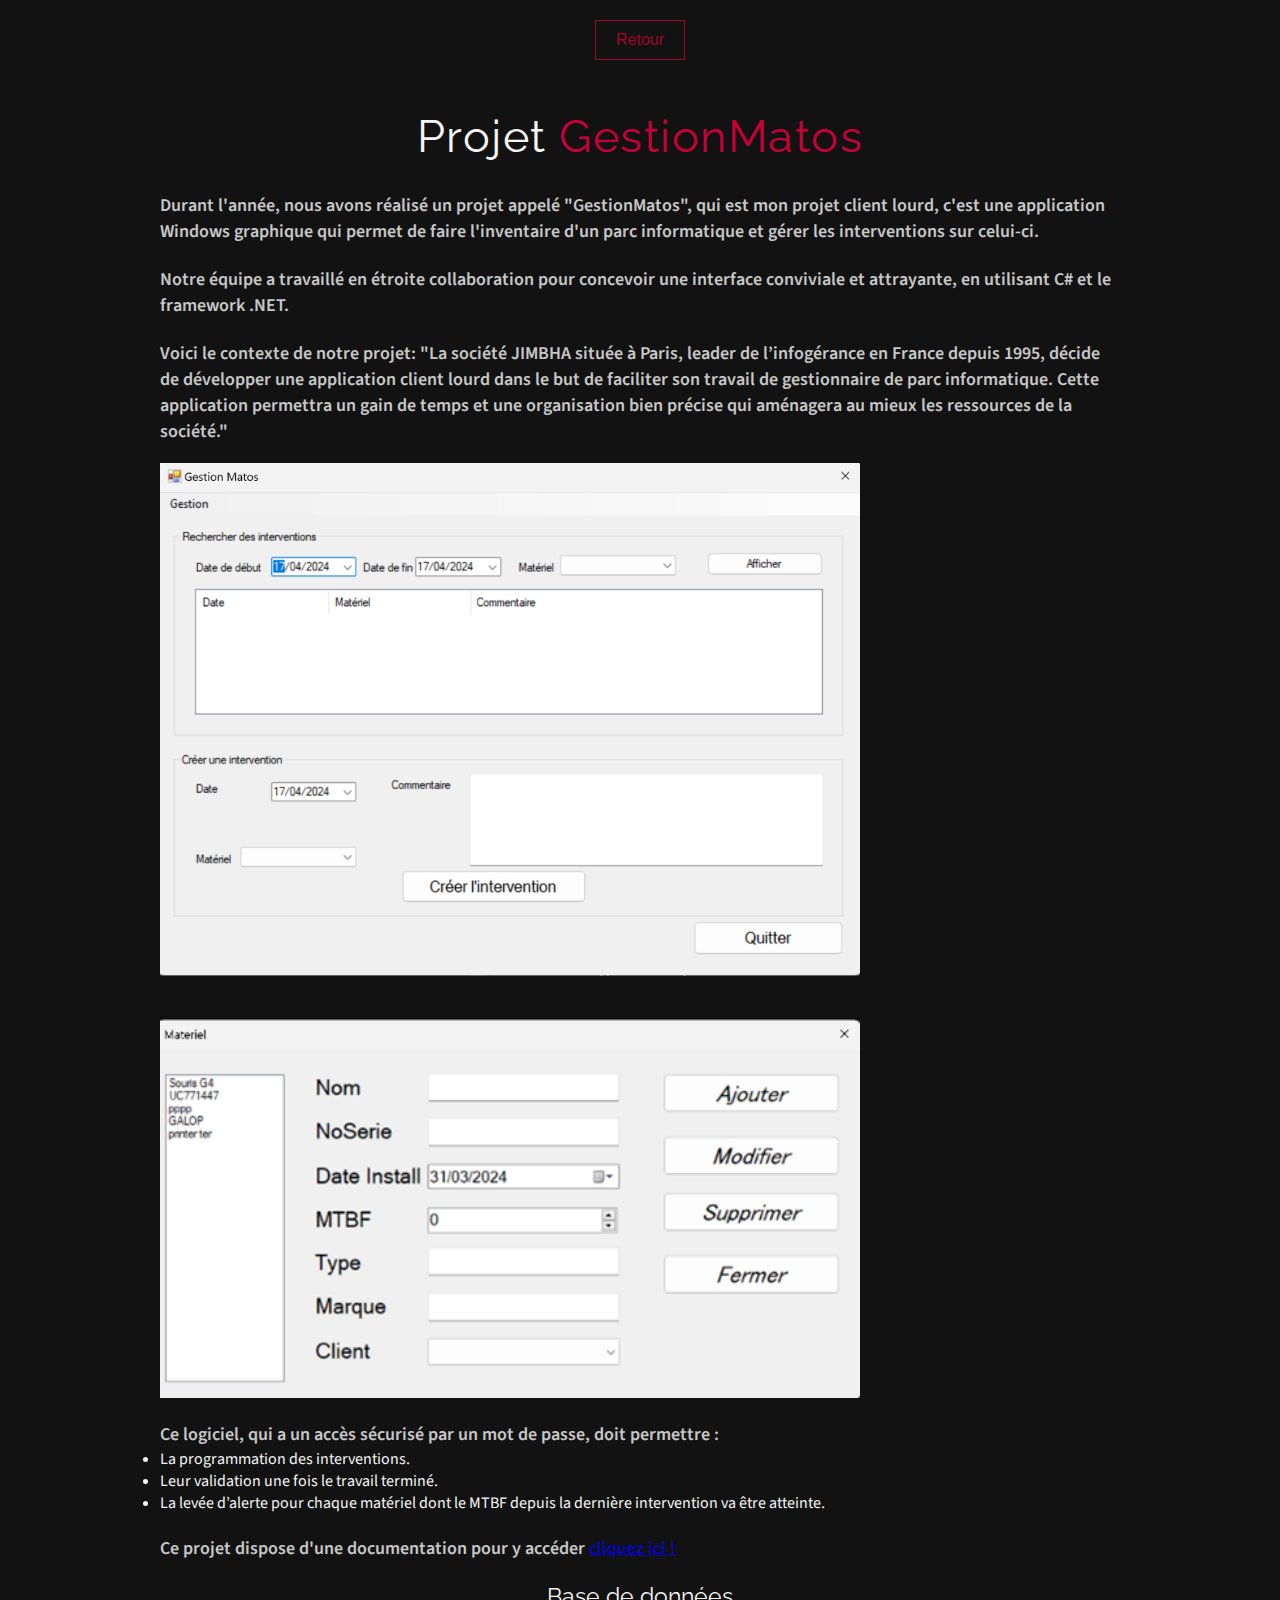
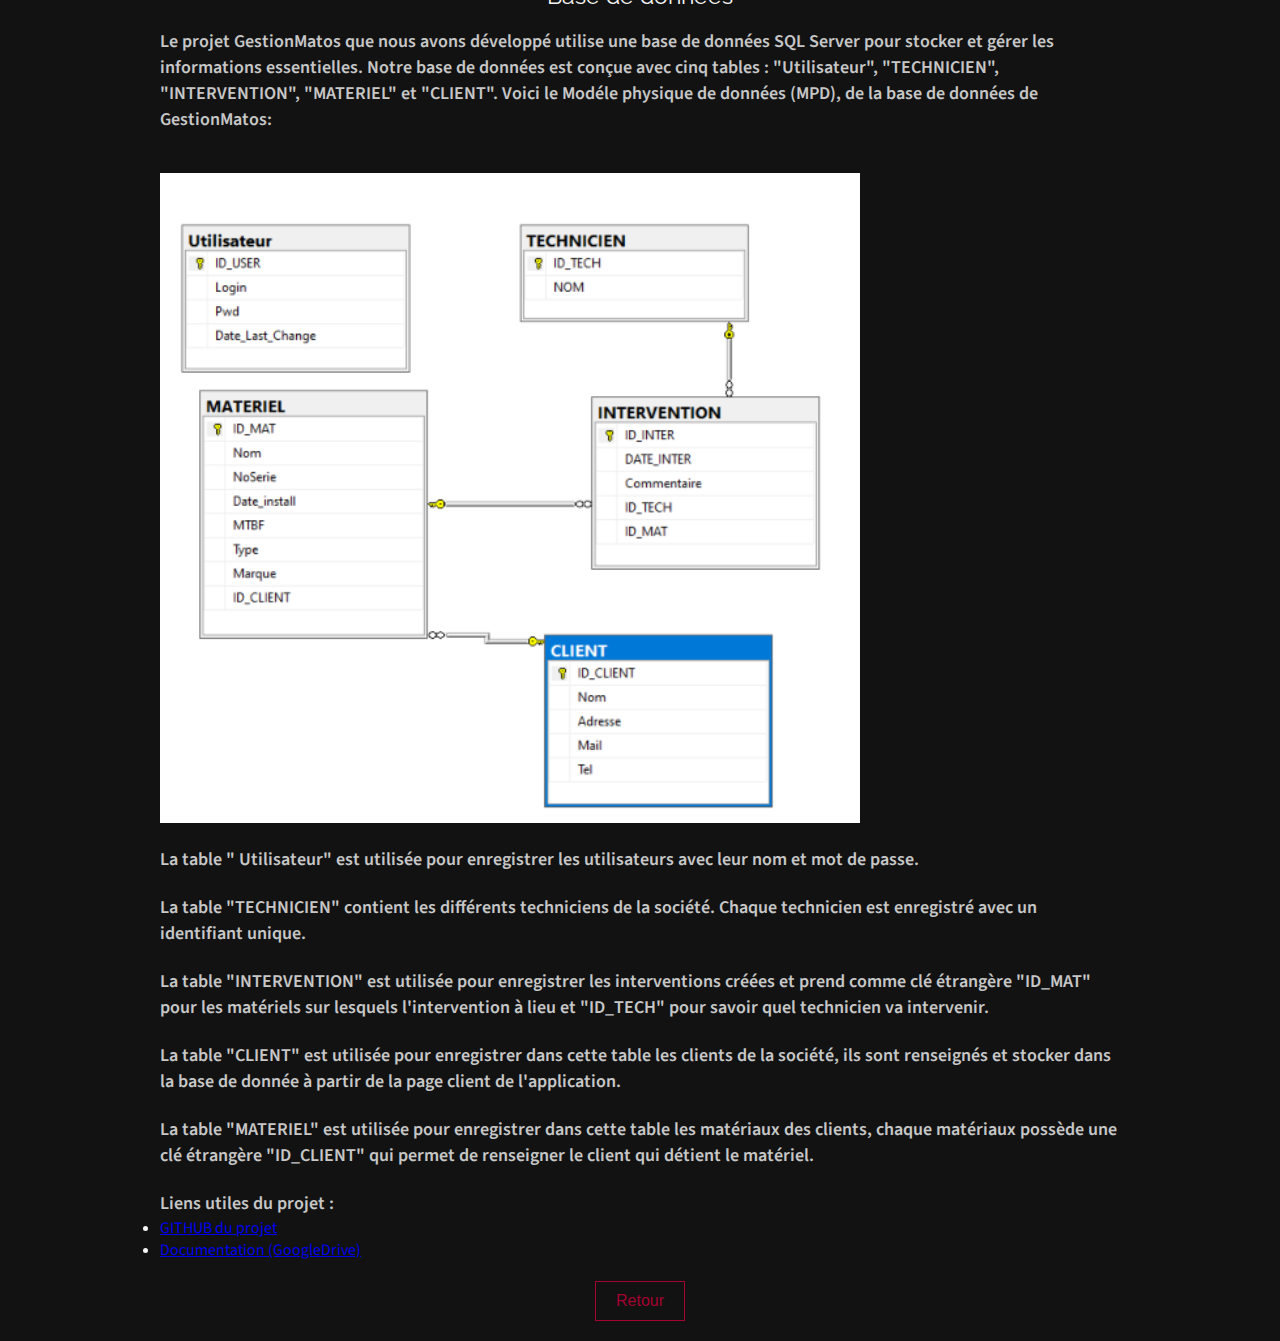
==== GestionMatos.html @ 786398de "modification général" ====
<!DOCTYPE html>
<html lang="en">

<head>
    <meta charset="UTF-8">
    <meta http-equiv="X-UA-Compatible" content="IE=edge">
    <meta name="viewport" content="width=device-width, initial-scale=1.0">
    <title>Projet GestionMatos</title>
    <link rel="stylesheet" href="projet.css">
    <link rel="icon" href="images/logo-E .png">
    <link rel="preconnect" href="https://fonts.googleapis.com">
    <link rel="preconnect" href="https://fonts.gstatic.com" crossorigin>
    <link href="https://fonts.googleapis.com/css2?family=Source+Sans+Pro:wght@400;600;700&display=swap"
        rel="stylesheet">
    <link rel="preconnect" href="https://fonts.googleapis.com">
    <link rel="preconnect" href="https://fonts.gstatic.com" crossorigin>
    <link href="https://fonts.googleapis.com/css2?family=Raleway:wght@100;300;400;500;900&display=swap"
        rel="stylesheet">
</head>

<body>
    <div class="button"><a href="javascript:history.go(-1)"><button><span class="index">Retour<i
                        class="gg-arrow-right"></i></span></button></a>
    </div>
    <h1 class="section-title">Projet <span class="span-title">GestionMatos</span></h1>
    <p>Durant l'année, nous avons réalisé un projet appelé "GestionMatos", qui est mon projet client lourd, c'est une
        application Windows graphique qui permet de faire l'inventaire d'un parc informatique et gérer les interventions
        sur celui-ci.</p><br>
    <p>Notre équipe a travaillé en étroite collaboration pour concevoir une interface conviviale et attrayante, en
        utilisant C# et le framework .NET.</p><br>
    <p>Voici le contexte de notre projet: "La société JIMBHA située à Paris, leader de l’infogérance en France depuis
        1995, décide de développer une application client lourd dans le but de faciliter son travail de gestionnaire de
        parc informatique. Cette application permettra un gain de temps et une organisation bien précise qui aménagera
        au mieux les ressources de la société."</p>
    <img src="images/gestionMatos.png" alt="image de la page de gestion et création d'intervention ">
    <img src="images/addMatos.png" alt="image de la page de gestion et création de matériel">
    <p>Ce logiciel, qui a un accès sécurisé par un mot de passe, doit permettre :</p>
    <ul>
        <li>La programmation des interventions.</li>
        <li>Leur validation une fois le travail terminé.</li>
        <li>La levée d’alerte pour chaque matériel dont le MTBF depuis la dernière intervention va être atteinte.</li>
    </ul><br>
    <p>Ce projet dispose d'une documentation pour y accéder <a
            href="https://drive.google.com/drive/folders/1Y4PAtLskTBIpB95A0gm5JYi_it5G02hb" target="_blank">cliquez ici
            !</a></p>
    <h1 class="second-title">Base de données</h1>
    <p>Le projet GestionMatos que nous avons développé utilise une base de données SQL Server pour stocker et gérer les
        informations essentielles. Notre base de données est conçue avec cinq tables : "Utilisateur", "TECHNICIEN",
        "INTERVENTION", "MATERIEL" et "CLIENT". Voici le Modéle physique de données (MPD), de la base de données de
        GestionMatos: </p><br>
    <img src="images/MPDGM.png" alt="MPD de la base de données">
    <p>La table " Utilisateur" est utilisée pour enregistrer les utilisateurs avec leur nom et mot de passe.</p><br>
    <p> La table "TECHNICIEN" contient les différents techniciens de la société. Chaque technicien est enregistré avec
        un identifiant unique. </p><br>
    <p>La table "INTERVENTION" est utilisée pour enregistrer les interventions créées et prend comme clé étrangère
        "ID_MAT" pour les matériels sur lesquels l'intervention à lieu et "ID_TECH" pour savoir quel technicien va
        intervenir.</p><br>
    <p>La table "CLIENT" est utilisée pour enregistrer dans cette table les clients de la société, ils sont renseignés
        et
        stocker dans
        la base de donnée à partir de la page client de l'application. </p><br>
    <p>La table "MATERIEL" est utilisée pour enregistrer dans cette table les matériaux des clients, chaque matériaux
        possède une clé étrangère "ID_CLIENT" qui permet de renseigner le client qui détient le matériel. </p><br>
    <p>Liens utiles du projet : </p>
    <ul>
        <li><a href="https://github.com/enzoNzgm/PPE-Client-Lourd" target="_blank">GITHUB du projet</a></li>
        <li><a href="https://drive.google.com/drive/folders/1Y4PAtLskTBIpB95A0gm5JYi_it5G02hb"
                target="_blank">Documentation
                (GoogleDrive)</a></li>
    </ul>
    <div class="button"><a href="javascript:history.go(-1)"><button><span class="index">Retour<i
                        class="gg-arrow-right"></i></span></button></a>
    </div>
</body>

</html>
---- projet.css ----
* {
    margin: 0;
    padding: 0;
    box-sizing: border-box;
}

body {
    font-family: 'Source Sans Pro', sans-serif;
    background: #121212;
    color: whitesmoke;
    width: 75%;
    margin: auto;
}

button {
    font-size: 16px;
    opacity: .8;
    font-weight: 200;
    padding: 10px 20px;
    background: transparent;
    color: #c70039;
    transition: all .4s ease;
    outline: none;
    margin: 20px;
    border: 1.5px solid #c70039;
    cursor: pointer;
    overflow: hidden;
    position: relative;
    transition: all .4s ease;
}

button::before {
    content: "";
    position: absolute;
    width: 0%;
    height: 200%;
    transform: rotate(-15deg) translateY(-20px);
    top: 0;
    left: 0;
    z-index: 3;
    background: #c70039;
    transition: all .7s ease;
}

button:hover {
    opacity: 1;
    color: whitesmoke;
}

button:hover .index {
    position: relative;
    z-index: 4;
}

button:hover::before {
    opacity: 1;
    width: 120%;
}

.button {
    text-align: center;
}

.section-title {
    text-align: center;
    padding: 30px;
    font-size: 2.813em;
    letter-spacing: 1.5px;
    font-family: 'Raleway';
    font-weight: 400;
}

.second-title {
    text-align: center;
    margin-top: 20px;
    margin-bottom: 20px;
    font-size: 1.45em;
    font-family: 'Raleway';
    font-weight: 400;

}

.span-title {
    color: #C70039;
}

p {
    font-size: 1.125em;
    opacity: .8;
    font-weight: 600;
    line-height: 26px;
}

img {
    width: 700px;
    margin: 18px auto;
}

.fav-jean {
    height: 300px;
    object-fit: contain;
}
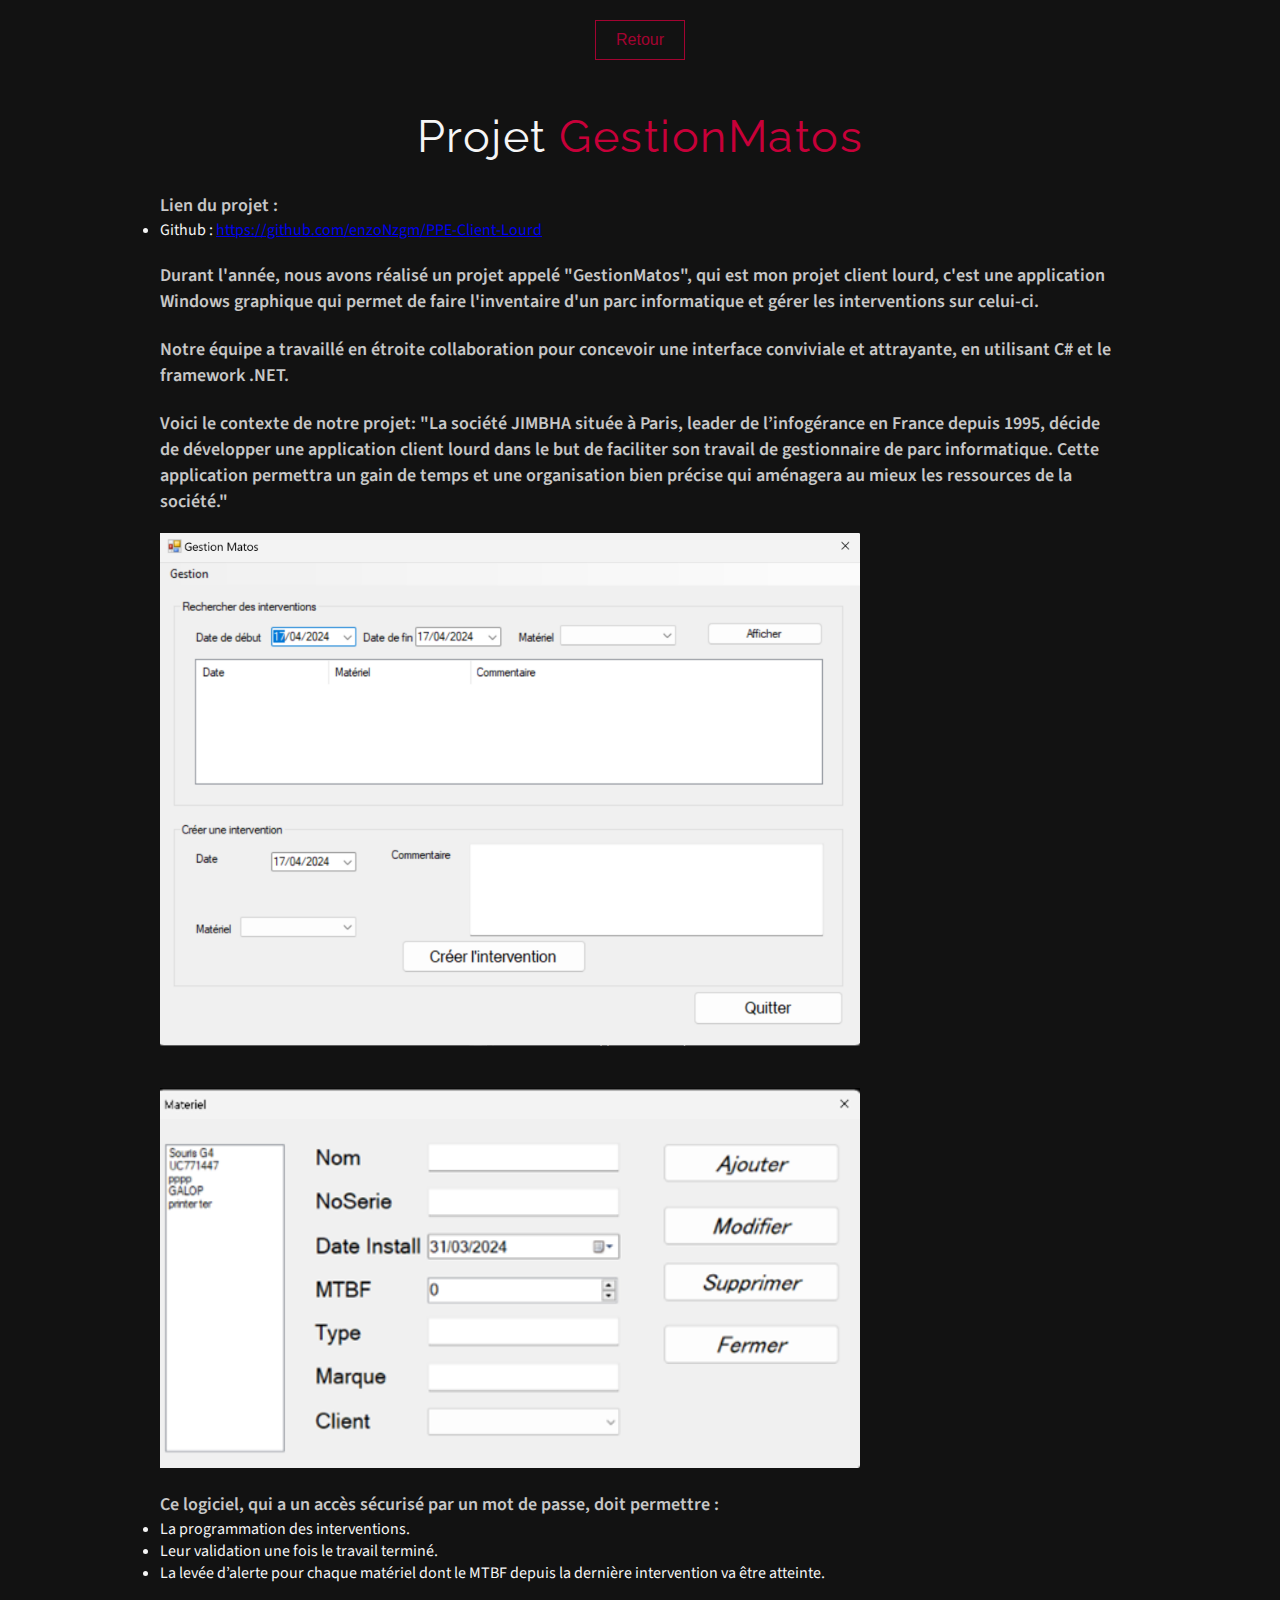
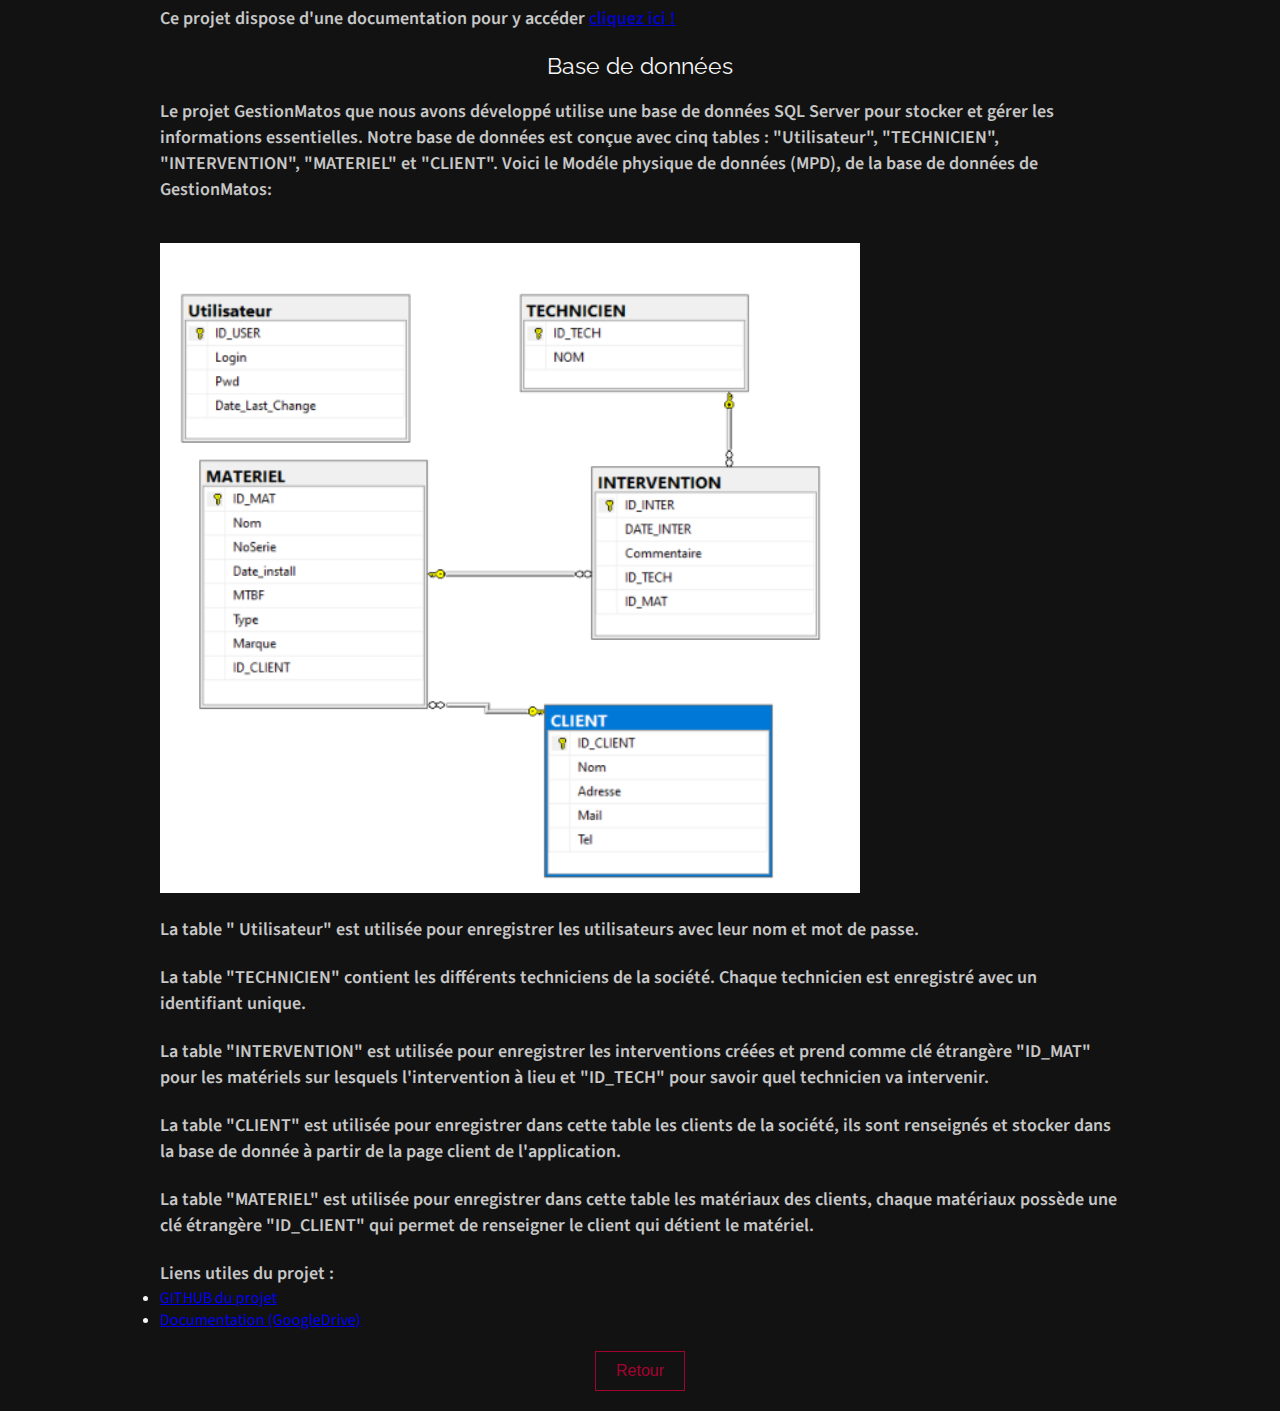
==== commit 7cad83ea: "finalisation détail" ====
--- a/GestionMatos.html
+++ b/GestionMatos.html
@@ -23,6 +23,12 @@
                         class="gg-arrow-right"></i></span></button></a>
     </div>
     <h1 class="section-title">Projet <span class="span-title">GestionMatos</span></h1>
+    <p>Lien du projet :</p>
+    <ul>
+        <li>Github : <a href="https://github.com/enzoNzgm/PPE-Client-Lourd"
+                target="_blank">https://github.com/enzoNzgm/PPE-Client-Lourd</a>
+        </li>
+    </ul><br>
     <p>Durant l'année, nous avons réalisé un projet appelé "GestionMatos", qui est mon projet client lourd, c'est une
         application Windows graphique qui permet de faire l'inventaire d'un parc informatique et gérer les interventions
         sur celui-ci.</p><br>
